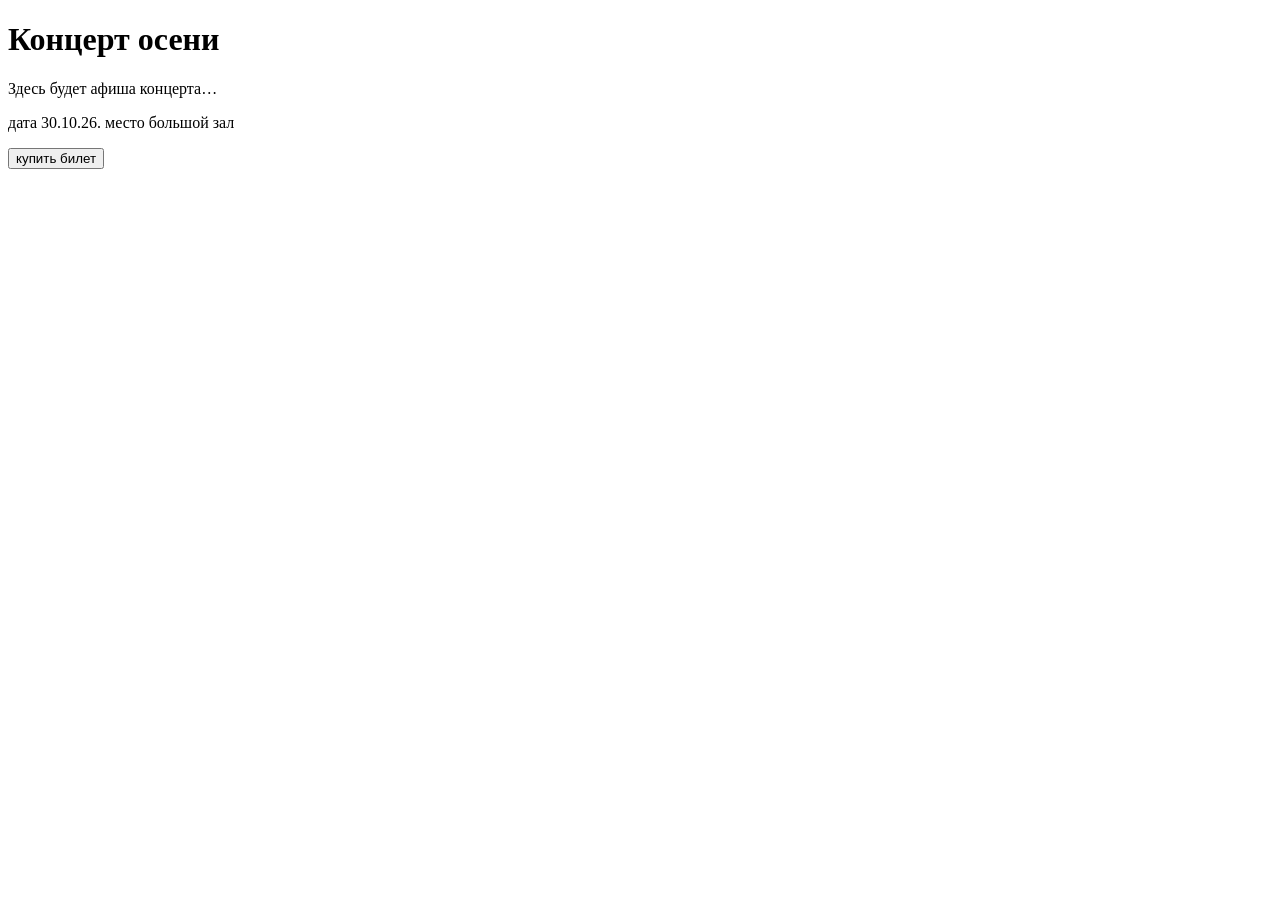
==== lessons/04-html-basics/starter/index.html @ 98bc500a "начало 4 урока" ====
<!DOCTYPE html>
<html lang="ru">
<head>
  <meta charset="UTF-8">
  <meta name="viewport" content="width=device-width, initial-scale=1.0">
  <title>Урок 04 — Основы HTML</title>
  <!-- TODO: подключи style.css через link -->
</head>
<body>
  <h1>Концерт осени </h1>
  <!-- Минимальный каркас: добавь заголовок, текст, кнопку и картинку -->
  <p>Здесь будет афиша концерта…</p>
  <P>дата 30.10.26. место большой зал</P>
  <button>купить билет</button>
</body>
</html>
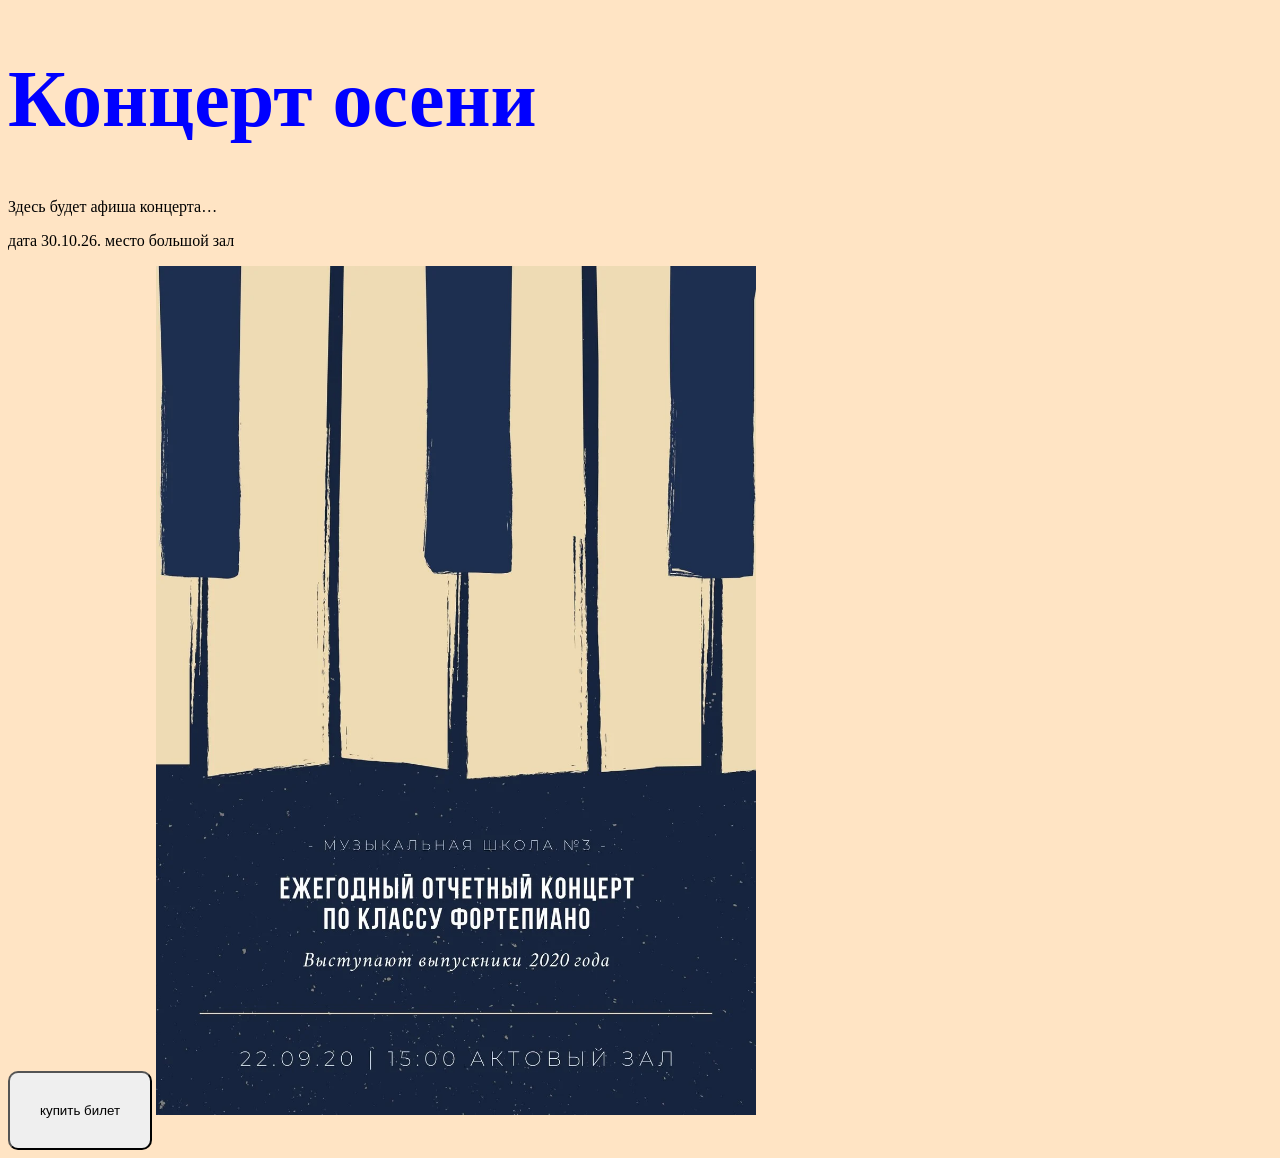
==== commit a816a9f2: "4 урок сделан" ====
--- a/lessons/04-html-basics/starter/index.html
+++ b/lessons/04-html-basics/starter/index.html
@@ -5,6 +5,7 @@
   <meta name="viewport" content="width=device-width, initial-scale=1.0">
   <title>Урок 04 — Основы HTML</title>
   <!-- TODO: подключи style.css через link -->
+   <link rel="stylesheet" href="style.css">
 </head>
 <body>
   <h1>Концерт осени </h1>
@@ -12,5 +13,6 @@
   <p>Здесь будет афиша концерта…</p>
   <P>дата 30.10.26. место большой зал</P>
   <button>купить билет</button>
+  <img src="афиша.webp" alt="">
 </body>
 </html>
--- a/lessons/04-html-basics/starter/style.css
+++ b/lessons/04-html-basics/starter/style.css
@@ -0,0 +1,16 @@
+h1{
+    font-size: 80px;
+    color: blue;
+}
+body{
+    background-color: bisque;
+
+}
+img{
+    width: 600px;
+    /* height: 300px; */
+}
+button{
+    padding: 30px;
+    border-radius: 10px;
+}
